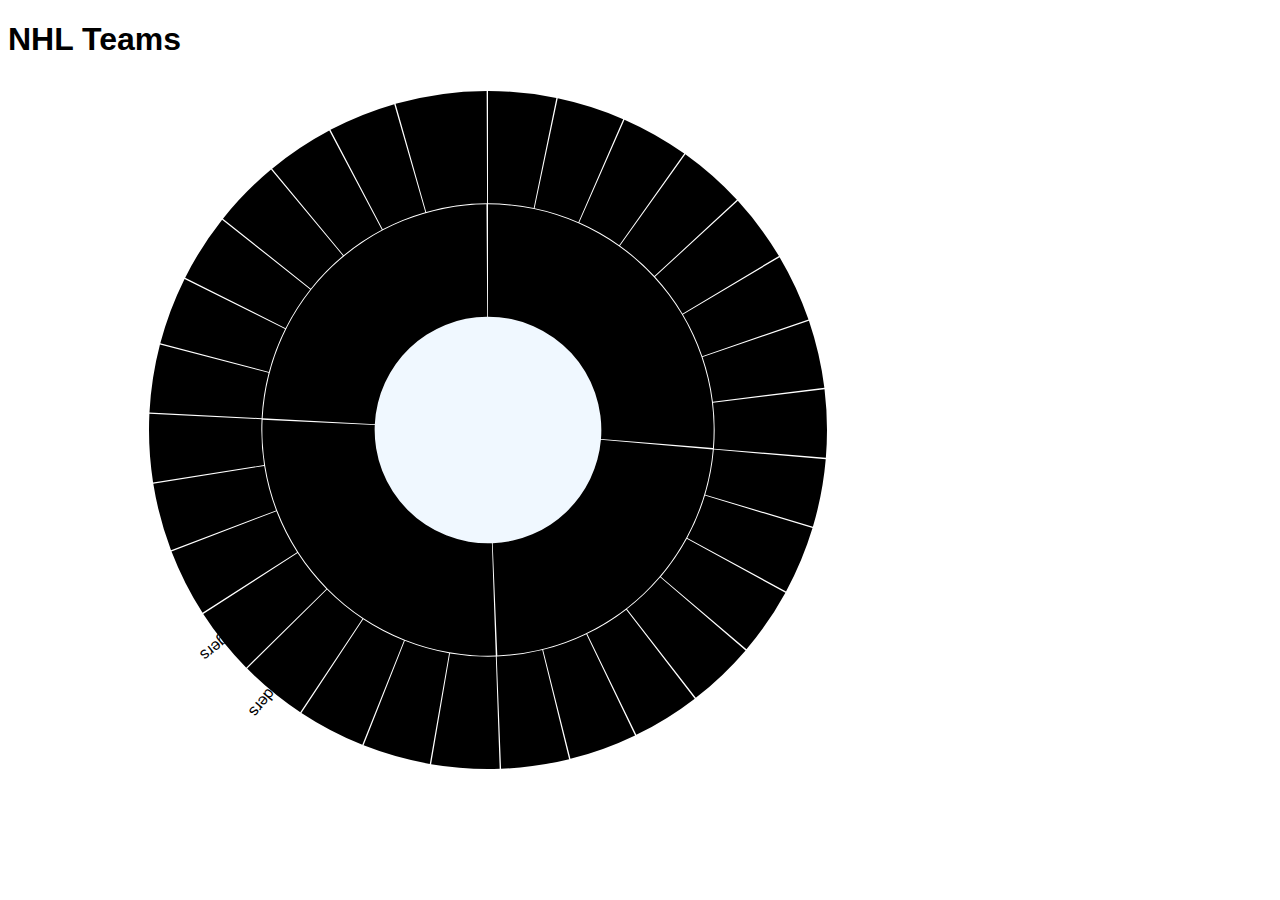
==== site/nhl.html @ 7faba3d3 "Moved the from javascript "NHL.html" into to different javascript files: "bigraph.js" for the bigrap" ====
<!DOCTYPE html>
<meta charset="utf-8">
<style>

circle,
path {
  cursor: pointer;
}

circle {
  fill: AliceBlue;
  pointer-events: all;
}

#tooltip { background-color: white;
        padding: 3px 5px;
        border: 1px solid black;
        text-align: center;}

html {
  font-family: sans-serif;
  
}

#area1{
float:left;
width:49%;
display: block;
}
#area2{
display: block;
float:right;
width:49%;
}

.axis path,
.axis line {
  fill: none;
  stroke: #000;
  shape-rendering: crispEdges;
}

.dot {
  stroke: #000;
}

.tooltip {
  position: absolute;
  width: 200px;
  height: 28px;
  pointer-events: none;
}
</style>
<body>
<h1 id="Userlocation">NHL Teams</h1>
<div id="area1"></div>
<div id="area2"></div>

</body>
<script src="js/d3.v3.min.js"></script>
<script src="js/bar_chart.js"></script>
<script src="js/bigraph.js"></script>
<script type="text/javascript">
</script>
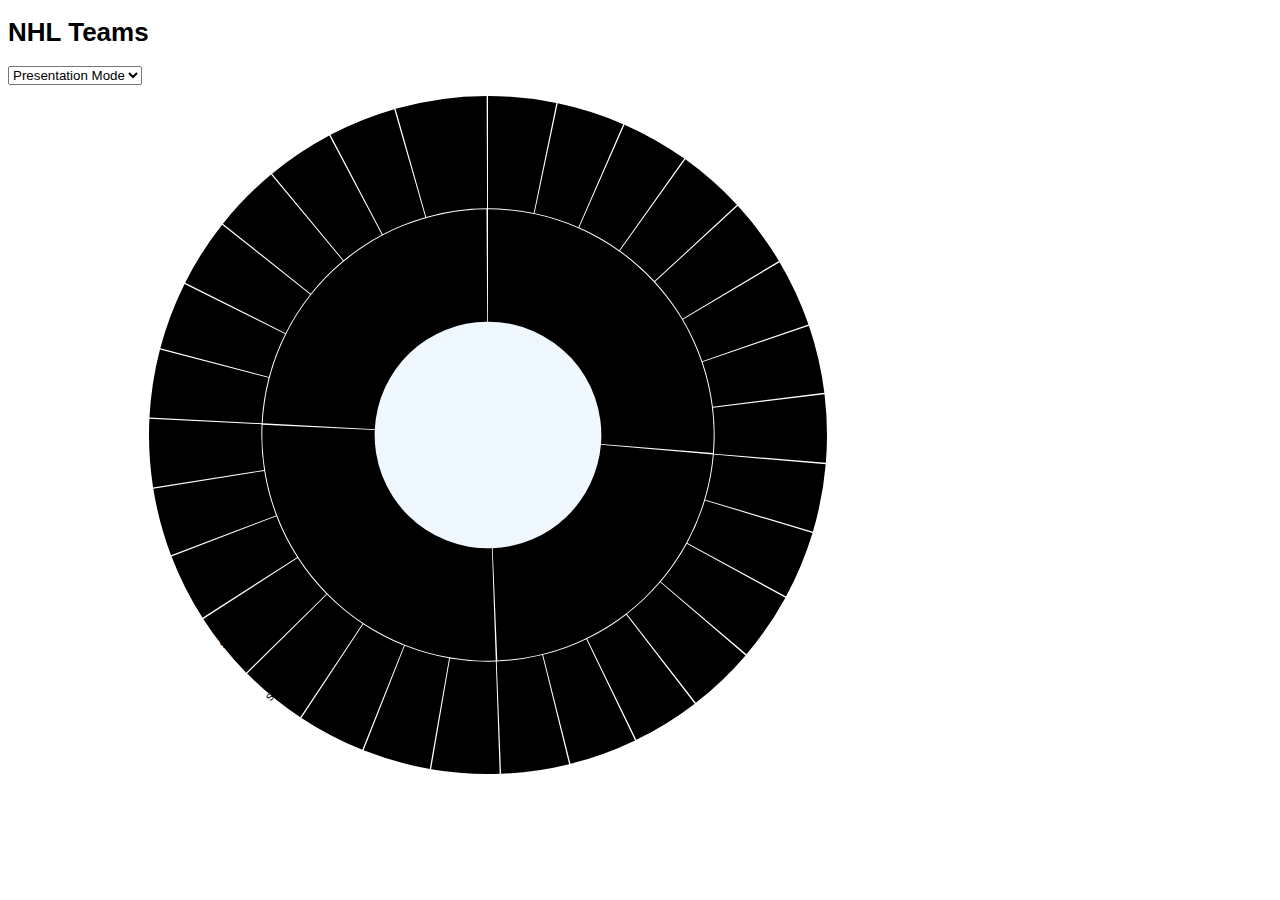
==== commit 6b473667: "layout fixes" ====
--- a/site/nhl.html
+++ b/site/nhl.html
@@ -20,18 +20,31 @@
 
 html {
   font-family: sans-serif;
+  font-size:small;
   
 }
 
 #area1{
 float:left;
-width:49%;
-display: block;
+width:30%
+}
+#area3{
+float:right;
+width:30%
+position:relative;
+left:100px;
 }
 #area2{
-display: block;
-float:right;
-width:49%;
+position:relative;
+left:100px;
+display: inline-block;
+width:30%;
+}
+
+.legend{
+	position:relative;
+	top:500px;
+
 }
 
 .axis path,
@@ -51,15 +64,70 @@
   height: 28px;
   pointer-events: none;
 }
+
+#GmMode{
+	 display: none;
+}
 </style>
 <body>
 <h1 id="Userlocation">NHL Teams</h1>
+<!-- area1 = bigraph-->
+<!-- area2 = scatterplot graph-->
+<!-- area3 = tradeplot graph-->
+<!-- SelectorMenu = change between modes-->
+<div id="SelectorMenu">
+<form>
+ <select id ="selector" onchange="mode(this.value)">
+  <option value="none" selected="selected">Presentation Mode</option>
+  <option value="GM">GM Mode</option>
+</select> 
+</form>
+
+<form id ="GmMode">
+ <select id ="GMTeam" onchange="GmUpdate(this.value)">
+  <option value="Vancouver" selected="selected">Canucks</option>
+  <option value="Anaheim">Anaheim</option>
+  <option value="Arizona">Arizona</option>
+  <option value="Boston">Boston</option>
+  <option value="Buffalo">Buffalo</option>
+  <option value="Calgary">Calgary</option>
+  <option value="Carolina">Carolina</option>
+  <option value="Chicago">Chicago</option>
+  <option value="Colorado">Colorado</option>
+  <option value="Columbus">Columbus</option>
+  <option value="Dallas">Dallas</option>
+  <option value="Detroit">Detroit</option>
+  <option value="Edmonton">Edmonton</option>
+  <option value="Florida">Florida</option>
+  <option value="Los Angeles">Los Angeles</option>
+  <option value="Minnesota">Minnesota</option>
+  <option value="Montreal">Montreal</option>
+  <option value="Nashville">Nashville</option>
+  <option value="New Jersey">New Jersey</option>
+  <option value="NY Islanders">NY Islanders</option>
+  <option value="NY Rangers">NY Rangers</option>
+  <option value="Ottawa">Ottawa</option>
+  <option value="Philadelphia">Philadelphia</option>
+  <option value="Pittsburgh">Pittsburgh</option>
+  <option value="San Jose">San Jose</option>
+  <option value="St Louis">St Louis</option>
+  <option value="Tampa Bay">Tampa Bay</option>
+  <option value="Toronto">Toronto</option>
+  <option value="Washington">Washington</option>
+  <option value="Winnipeg">Winnipeg</option>
+
+</select> 
+</form>
+</div>
 <div id="area1"></div>
 <div id="area2"></div>
+<div id="area3"></div>
 
 </body>
 <script src="js/d3.v3.min.js"></script>
-<script src="js/bar_chart.js"></script>
+<script src="js/scatterplot.js"></script>
+<script src="js/tradeplot.js"></script>
 <script src="js/bigraph.js"></script>
+<script src="js/gmMode.js"></script>
 <script type="text/javascript">
-</script>+</script>
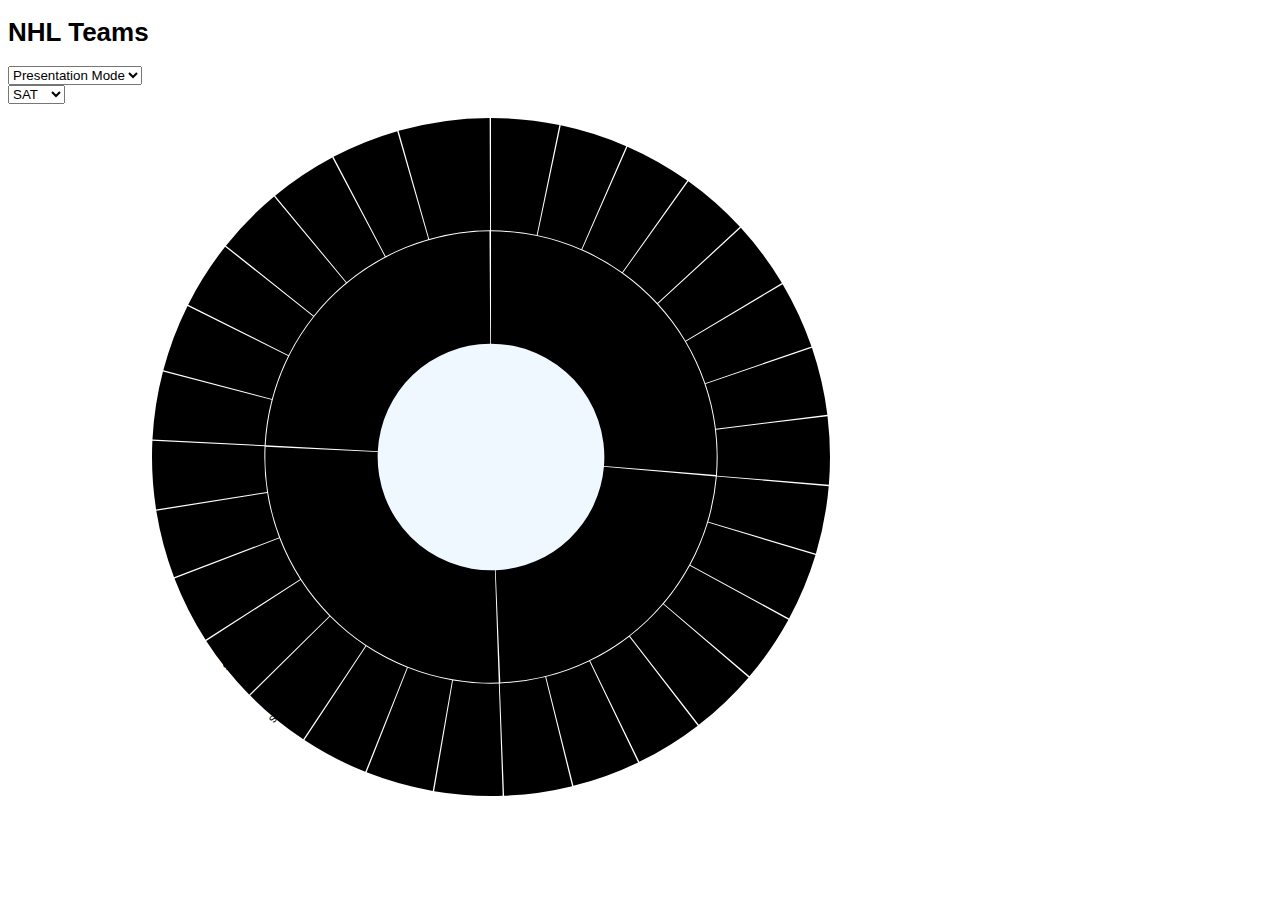
==== commit 87c70029: "fixed the legend and mouseover" ====
--- a/site/nhl.html
+++ b/site/nhl.html
@@ -17,7 +17,22 @@
         padding: 3px 5px;
         border: 1px solid black;
         text-align: center;}
-
+		
+.tooltip1{
+		background-color: white;
+        padding: 3px 5px;
+        border: 5px solid black;
+        text-align: center;
+		width:100%;
+		}
+		
+.tooltip2{
+		background-color: white;
+        padding: 3px 5px;
+        border: 5px solid black;
+        text-align: center;
+		width:100%;
+		}
 html {
   font-family: sans-serif;
   font-size:small;
@@ -37,9 +52,25 @@
 #area2{
 position:relative;
 left:100px;
-display: inline-block;
-width:30%;
-}
+width:60%;
+}
+#area4{
+position:relative;
+left:100px;
+width:60%;
+}
+#area5{
+position:relative;
+left:100px;
+width:200px;
+}
+
+#area6{
+position:relative;
+left:100px;
+width:200px;
+}
+
 
 .legend{
 	position:relative;
@@ -58,11 +89,37 @@
   stroke: #000;
 }
 
-.tooltip {
-  position: absolute;
-  width: 200px;
-  height: 28px;
-  pointer-events: none;
+#legend1{
+	display:none;
+}
+
+#legend1 th{
+    border: 2px solid black;
+}
+#legend1 td{
+    border: 2px solid black;
+}
+#legend2{
+	display:none;
+}
+#legend2 th{
+    border: 2px solid black;
+}
+#legend2 td{
+    border: 2px solid black;
+}
+
+.blue{
+background-color:blue;
+}
+.orange{
+background-color:orange;
+}
+.green{
+background-color:green;
+}
+.red{
+background-color:red;
 }
 
 #GmMode{
@@ -79,7 +136,7 @@
 <form>
  <select id ="selector" onchange="mode(this.value)">
   <option value="none" selected="selected">Presentation Mode</option>
-  <option value="GM">GM Mode</option>
+  <option value="compare">compare Mode</option>
 </select> 
 </form>
 
@@ -88,40 +145,83 @@
   <option value="Vancouver" selected="selected">Canucks</option>
   <option value="Anaheim">Anaheim</option>
   <option value="Arizona">Arizona</option>
-  <option value="Boston">Boston</option>
-  <option value="Buffalo">Buffalo</option>
-  <option value="Calgary">Calgary</option>
-  <option value="Carolina">Carolina</option>
-  <option value="Chicago">Chicago</option>
-  <option value="Colorado">Colorado</option>
-  <option value="Columbus">Columbus</option>
-  <option value="Dallas">Dallas</option>
-  <option value="Detroit">Detroit</option>
-  <option value="Edmonton">Edmonton</option>
-  <option value="Florida">Florida</option>
-  <option value="Los Angeles">Los Angeles</option>
-  <option value="Minnesota">Minnesota</option>
-  <option value="Montreal">Montreal</option>
-  <option value="Nashville">Nashville</option>
-  <option value="New Jersey">New Jersey</option>
-  <option value="NY Islanders">NY Islanders</option>
-  <option value="NY Rangers">NY Rangers</option>
-  <option value="Ottawa">Ottawa</option>
-  <option value="Philadelphia">Philadelphia</option>
-  <option value="Pittsburgh">Pittsburgh</option>
-  <option value="San Jose">San Jose</option>
-  <option value="St Louis">St Louis</option>
-  <option value="Tampa Bay">Tampa Bay</option>
-  <option value="Toronto">Toronto</option>
-  <option value="Washington">Washington</option>
-  <option value="Winnipeg">Winnipeg</option>
-
 </select> 
 </form>
+<select id ="filter" onchange="filterUpdate(this.value)">
+  <option value="SAT" selected="selected">SAT</option>
+  <option value="G">Goals</option>
+</select> 
 </div>
-<div id="area1"></div>
-<div id="area2"></div>
-<div id="area3"></div>
+<table>
+	<tr>
+		 <td><div id="area1"></div></td>
+		 <td><div id="area2"></div></td>
+		 <td><div id="area5">
+		 <table id="legend1">
+			<th>position</th>
+			<th>colour</th>
+			<tr>
+				<td>Center
+				</td>
+				<td class="blue">
+				</td>
+			</tr>
+			<tr>
+				<td>Left Wing
+				</td>
+				<td class="orange">
+				</td>
+			</tr>
+			<tr>
+				<td>Right Wing
+				</td>
+				<td class="green">
+				</td>
+			</tr>
+			<tr>
+				<td>Defense
+				</td>
+				<td class="red">
+				</td>
+			</tr>
+		 </table>
+		 </div></td>
+	</tr>
+	<tr>
+		 <td><div id="area3"></div></td>
+		 <td><div id="area4"></div></td>
+		 <td><div id="area6">
+<table id="legend2">
+			<th>position</th>
+			<th>colour</th>
+			<tr>
+				<td>Center
+				</td>
+				<td class="blue">
+				</td>
+			</tr>
+			<tr>
+				<td>Left Wing
+				</td>
+				<td class="orange">
+				</td>
+			</tr>
+			<tr>
+				<td>Right Wing
+				</td>
+				<td class="green">
+				</td>
+			</tr>
+			<tr>
+				<td>Defense
+				</td>
+				<td class="red">
+				</td>
+			</tr>
+		 </table>
+		 </div></td>
+	</tr>
+</table>
 
 </body>
 <script src="js/d3.v3.min.js"></script>
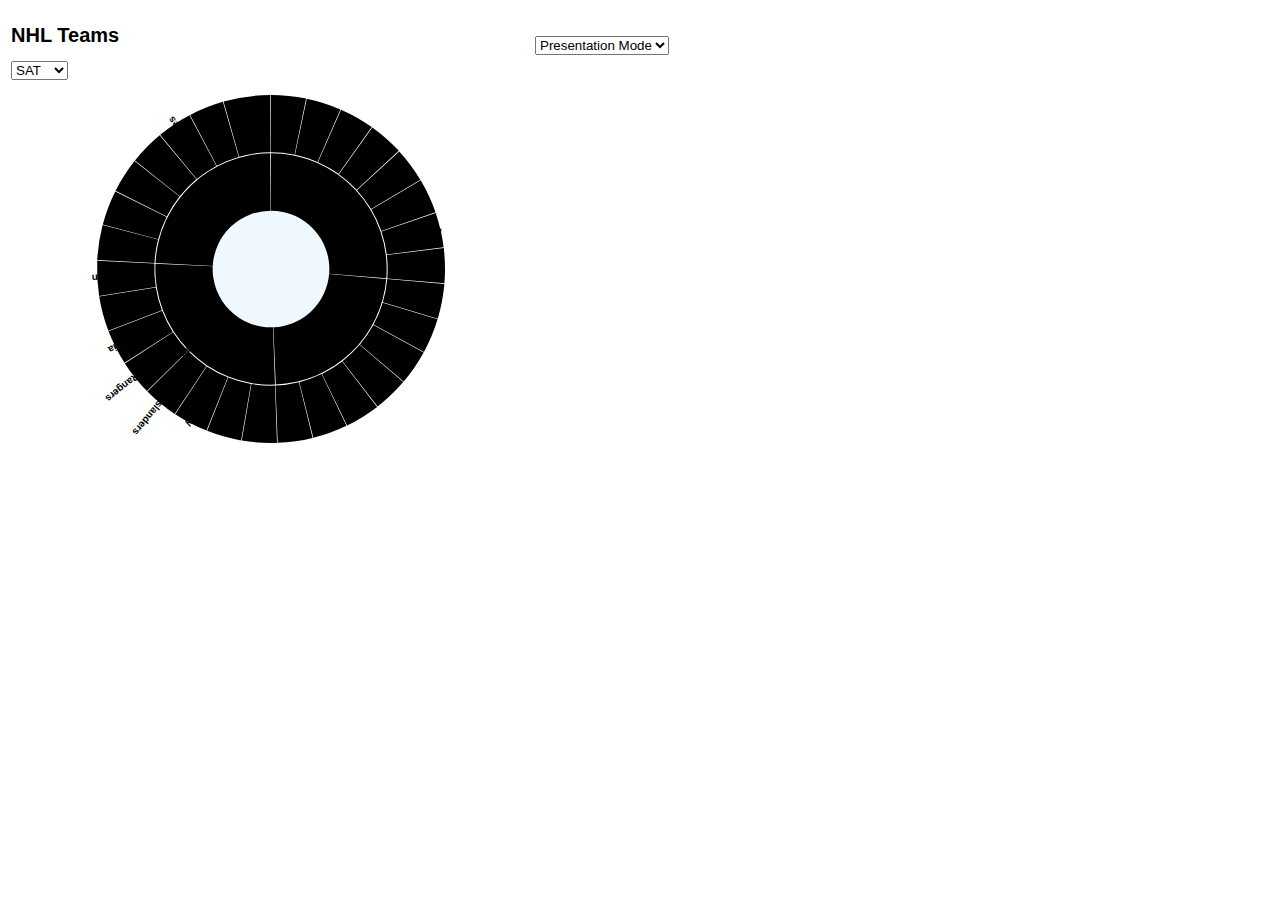
==== commit da5400eb: "Added a filter to the compare graph" ====
--- a/site/nhl.html
+++ b/site/nhl.html
@@ -14,6 +14,11 @@
 }
 
 #tooltip { background-color: white;
+        padding: 3px 5px;
+        border: 1px solid black;
+        text-align: center;}
+		
+#tooltip4 { background-color: white;
         padding: 3px 5px;
         border: 1px solid black;
         text-align: center;}
@@ -35,7 +40,8 @@
 		}
 html {
   font-family: sans-serif;
-  font-size:small;
+  font-size:x-small;
+  font-weight: bold;
   
 }
 
@@ -125,41 +131,45 @@
 #GmMode{
 	 display: none;
 }
+
+#compareSelector{
+display:none;
+}
+
 </style>
 <body>
-<h1 id="Userlocation">NHL Teams</h1>
+
 <!-- area1 = bigraph-->
 <!-- area2 = scatterplot graph-->
 <!-- area3 = tradeplot graph-->
 <!-- SelectorMenu = change between modes-->
-<div id="SelectorMenu">
-<form>
- <select id ="selector" onchange="mode(this.value)">
-  <option value="none" selected="selected">Presentation Mode</option>
-  <option value="compare">compare Mode</option>
-</select> 
-</form>
-
-<form id ="GmMode">
- <select id ="GMTeam" onchange="GmUpdate(this.value)">
-  <option value="Vancouver" selected="selected">Canucks</option>
-  <option value="Anaheim">Anaheim</option>
-  <option value="Arizona">Arizona</option>
-</select> 
-</form>
-<select id ="filter" onchange="filterUpdate(this.value)">
-  <option value="SAT" selected="selected">SAT</option>
-  <option value="G">Goals</option>
-</select> 
-</div>
-<table>
+
+<table class="visLayoutGrid">
+	<tr>
+	<td><h1 id="Userlocation">NHL Teams</h1>
+		<select id ="filter" onchange="filterUpdate(this.value)">
+		  <option value="SAT" selected="selected">SAT</option>
+		  <option value="G">Goals</option>
+		</select> 
+	</td>
+	<td>
+		<div id="SelectorMenu">
+		<form>
+		 <select id ="selector" onchange="mode(this.value)">
+		  <option value="none" selected="selected">Presentation Mode</option>
+		  <option value="compare">Compare Mode</option>
+		</select> 
+		</form>
+		</div>
+	</td>
+	</tr>
 	<tr>
 		 <td><div id="area1"></div></td>
 		 <td><div id="area2"></div></td>
 		 <td><div id="area5">
 		 <table id="legend1">
-			<th>position</th>
-			<th>colour</th>
+			<th>Position</th>
+			<th>Colour</th>
 			<tr>
 				<td>Center
 				</td>
@@ -187,13 +197,21 @@
 		 </table>
 		 </div></td>
 	</tr>
-	<tr>
+	<tr id="compareSelector">
+	<td><h1 id="Userlocation2">NHL Teams</h1>
+		<select id ="compareFilter" onchange="compareFilterUpdate(this.value)">
+		  <option value="SAT" selected="selected">SAT</option>
+		  <option value="G">Goals</option>
+		</select> 
+	</td>
+	</tr>
+	<tr id="compareRow">
 		 <td><div id="area3"></div></td>
 		 <td><div id="area4"></div></td>
 		 <td><div id="area6">
-<table id="legend2">
-			<th>position</th>
-			<th>colour</th>
+			<table id="legend2">
+			<th>Position</th>
+			<th>Colour</th>
 			<tr>
 				<td>Center
 				</td>
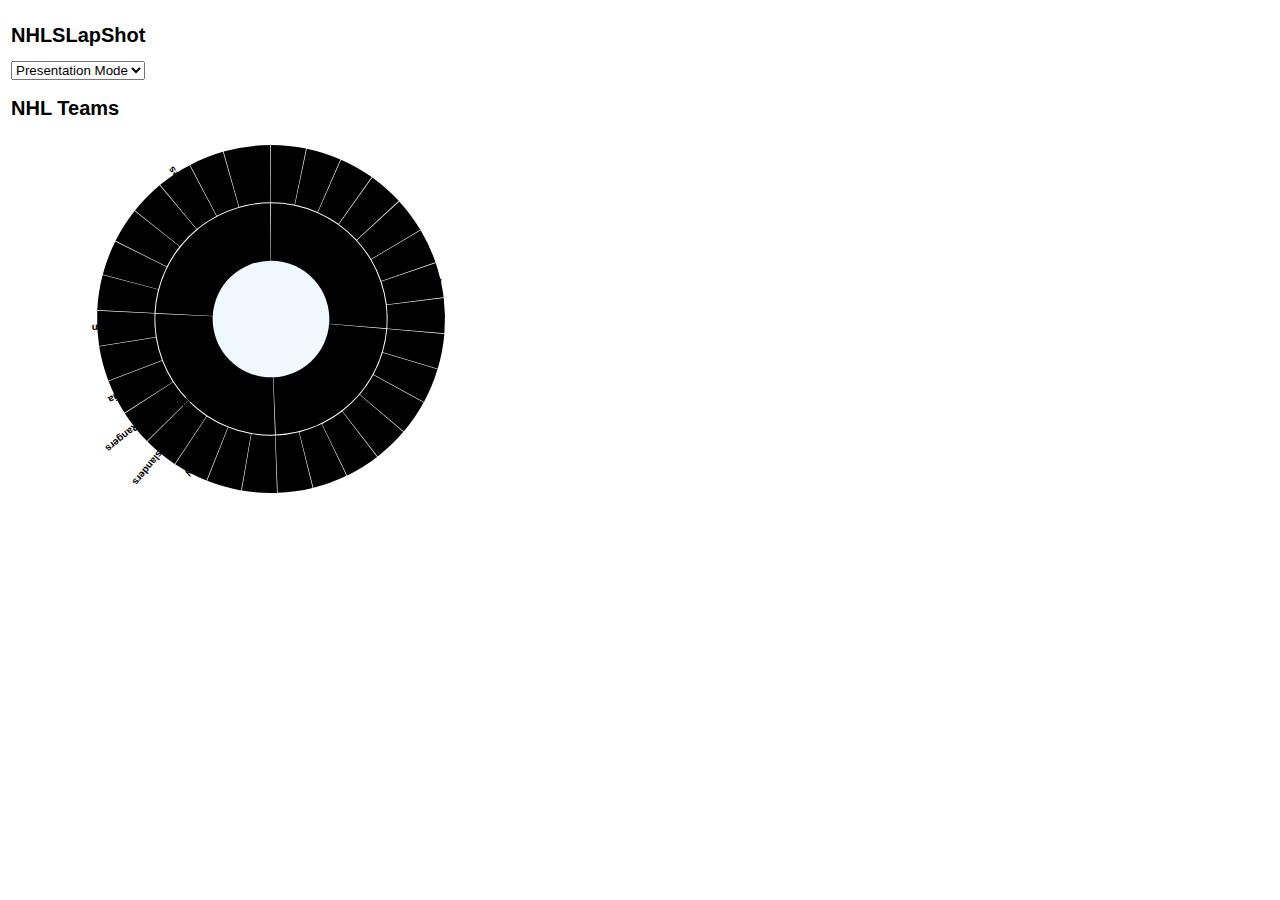
==== commit 3edfc0c8: "Moved all of the styles to main.css. Hides the filter and team name when the scatter plot and trade " ====
--- a/site/nhl.html
+++ b/site/nhl.html
@@ -1,245 +1,128 @@
-
 <!DOCTYPE html>
 <meta charset="utf-8">
-<style>
-
-circle,
-path {
-  cursor: pointer;
-}
-
-circle {
-  fill: AliceBlue;
-  pointer-events: all;
-}
-
-#tooltip { background-color: white;
-        padding: 3px 5px;
-        border: 1px solid black;
-        text-align: center;}
-		
-#tooltip4 { background-color: white;
-        padding: 3px 5px;
-        border: 1px solid black;
-        text-align: center;}
-		
-.tooltip1{
-		background-color: white;
-        padding: 3px 5px;
-        border: 5px solid black;
-        text-align: center;
-		width:100%;
-		}
-		
-.tooltip2{
-		background-color: white;
-        padding: 3px 5px;
-        border: 5px solid black;
-        text-align: center;
-		width:100%;
-		}
-html {
-  font-family: sans-serif;
-  font-size:x-small;
-  font-weight: bold;
-  
-}
-
-#area1{
-float:left;
-width:30%
-}
-#area3{
-float:right;
-width:30%
-position:relative;
-left:100px;
-}
-#area2{
-position:relative;
-left:100px;
-width:60%;
-}
-#area4{
-position:relative;
-left:100px;
-width:60%;
-}
-#area5{
-position:relative;
-left:100px;
-width:200px;
-}
-
-#area6{
-position:relative;
-left:100px;
-width:200px;
-}
-
-
-.legend{
-	position:relative;
-	top:500px;
-
-}
-
-.axis path,
-.axis line {
-  fill: none;
-  stroke: #000;
-  shape-rendering: crispEdges;
-}
-
-.dot {
-  stroke: #000;
-}
-
-#legend1{
-	display:none;
-}
-
-#legend1 th{
-    border: 2px solid black;
-}
-#legend1 td{
-    border: 2px solid black;
-}
-#legend2{
-	display:none;
-}
-#legend2 th{
-    border: 2px solid black;
-}
-#legend2 td{
-    border: 2px solid black;
-}
-
-.blue{
-background-color:blue;
-}
-.orange{
-background-color:orange;
-}
-.green{
-background-color:green;
-}
-.red{
-background-color:red;
-}
-
-#GmMode{
-	 display: none;
-}
-
-#compareSelector{
-display:none;
-}
-
-</style>
+<link rel="stylesheet" href="styles/main.css">
 <body>
 
-<!-- area1 = bigraph-->
-<!-- area2 = scatterplot graph-->
-<!-- area3 = tradeplot graph-->
-<!-- SelectorMenu = change between modes-->
+  <!-- area1 = bigraph-->
+  <!-- area2 = scatterplot graph-->
+  <!-- area3 = tradeplot graph-->
+  <!-- SelectorMenu = change between modes-->
 
-<table class="visLayoutGrid">
-	<tr>
-	<td><h1 id="Userlocation">NHL Teams</h1>
-		<select id ="filter" onchange="filterUpdate(this.value)">
-		  <option value="SAT" selected="selected">SAT</option>
-		  <option value="G">Goals</option>
-		</select> 
-	</td>
-	<td>
-		<div id="SelectorMenu">
-		<form>
-		 <select id ="selector" onchange="mode(this.value)">
-		  <option value="none" selected="selected">Presentation Mode</option>
-		  <option value="compare">Compare Mode</option>
-		</select> 
-		</form>
-		</div>
-	</td>
-	</tr>
-	<tr>
-		 <td><div id="area1"></div></td>
-		 <td><div id="area2"></div></td>
-		 <td><div id="area5">
-		 <table id="legend1">
-			<th>Position</th>
-			<th>Colour</th>
-			<tr>
-				<td>Center
-				</td>
-				<td class="blue">
-				</td>
-			</tr>
-			<tr>
-				<td>Left Wing
-				</td>
-				<td class="orange">
-				</td>
-			</tr>
-			<tr>
-				<td>Right Wing
-				</td>
-				<td class="green">
-				</td>
-			</tr>
-			<tr>
-				<td>Defense
-				</td>
-				<td class="red">
-				</td>
-			</tr>
-		 </table>
-		 </div></td>
-	</tr>
-	<tr id="compareSelector">
-	<td><h1 id="Userlocation2">NHL Teams</h1>
-		<select id ="compareFilter" onchange="compareFilterUpdate(this.value)">
-		  <option value="SAT" selected="selected">SAT</option>
-		  <option value="G">Goals</option>
-		</select> 
-	</td>
-	</tr>
-	<tr id="compareRow">
-		 <td><div id="area3"></div></td>
-		 <td><div id="area4"></div></td>
-		 <td><div id="area6">
-			<table id="legend2">
-			<th>Position</th>
-			<th>Colour</th>
-			<tr>
-				<td>Center
-				</td>
-				<td class="blue">
-				</td>
-			</tr>
-			<tr>
-				<td>Left Wing
-				</td>
-				<td class="orange">
-				</td>
-			</tr>
-			<tr>
-				<td>Right Wing
-				</td>
-				<td class="green">
-				</td>
-			</tr>
-			<tr>
-				<td>Defense
-				</td>
-				<td class="red">
-				</td>
-			</tr>
-		 </table>
-		 </div></td>
-	</tr>
-</table>
+  <table class="visLayoutGrid">
+    <tr>
+      <td>
+        <h1>NHLSLapShot</h1>
+        <div id="SelectorMenu">
+          <form>
+            <select id="selector" onchange="mode(this.value)">
+              <option value="none" selected="selected">Presentation Mode</option>
+              <option value="compare">Compare Mode</option>
+            </select>
+          </form>
+        </div>
+      </td>
+    </tr>
+    <tr>
+      <td>
+        <h1 id="Userlocation">NHL Teams</h1>
+        <div id="area1"></div>
+      </td>
+      <td>
+        <h1 id="scatterPlotTitle"></h1>
+        <h3 id="filter">Filter by:
+          <select onchange="filterUpdate(this.value)">
+            <option value="SAT" selected="selected">SAT</option>
+            <option value="G">Goals</option>
+          </select>
+        </h3>
+        <div id="area2"></div>
+      </td>
+      <td>
+        <div id="area5">
+          <table id="legend1">
+            <th>Position</th>
+            <th>Colour</th>
+            <tr>
+              <td>Center
+              </td>
+              <td class="blue">
+              </td>
+            </tr>
+            <tr>
+              <td>Left Wing
+              </td>
+              <td class="orange">
+              </td>
+            </tr>
+            <tr>
+              <td>Right Wing
+              </td>
+              <td class="green">
+              </td>
+            </tr>
+            <tr>
+              <td>Defense
+              </td>
+              <td class="red">
+              </td>
+            </tr>
+          </table>
+        </div>
+      </td>
+    </tr>
+    <tr id="compareSelector">
+      <td>
+        <h1 id="Userlocation2">NHL Teams</h1>
+      </td>
+    </tr>
+    <tr id="compareRow">
+      <td>
+        <div id="area3"></div>
+      </td>
+      <td>
+        <h1 id="tradePlotTitle"></h1>
+        <h3 id="compareFilter">Filter by:
+          <select onchange="compareFilterUpdate(this.value)">
+            <option value="SAT" selected="selected">SAT</option>
+            <option value="G">Goals</option>
+          </select>
+        </h3>
+        <div id="area4"></div>
+      </td>
+      <td>
+        <div id="area6">
+          <table id="legend2">
+            <th>Position</th>
+            <th>Colour</th>
+            <tr>
+              <td>Center
+              </td>
+              <td class="blue">
+              </td>
+            </tr>
+            <tr>
+              <td>Left Wing
+              </td>
+              <td class="orange">
+              </td>
+            </tr>
+            <tr>
+              <td>Right Wing
+              </td>
+              <td class="green">
+              </td>
+            </tr>
+            <tr>
+              <td>Defense
+              </td>
+              <td class="red">
+              </td>
+            </tr>
+          </table>
+        </div>
+      </td>
+    </tr>
+  </table>
 
 </body>
 <script src="js/d3.v3.min.js"></script>
@@ -248,4 +131,4 @@
 <script src="js/bigraph.js"></script>
 <script src="js/gmMode.js"></script>
 <script type="text/javascript">
-</script>
+</script>--- a/site/styles/main.css
+++ b/site/styles/main.css
@@ -0,0 +1,122 @@
+circle,path {
+    cursor: pointer;
+}
+circle {
+    fill: AliceBlue;
+    pointer-events: all;
+}
+#tooltip {
+    background-color: white;
+    padding: 3px 5px;
+    border: 1px solid black;
+    text-align: center;
+}
+#tooltip4 {
+    background-color: white;
+    padding: 3px 5px;
+    border: 1px solid black;
+    text-align: center;
+}
+.tooltip1 {
+    background-color: white;
+    padding: 3px 5px;
+    border: 5px solid black;
+    text-align: center;
+    width: 100%;
+}
+.tooltip2 {
+    background-color: white;
+    padding: 3px 5px;
+    border: 5px solid black;
+    text-align: center;
+    width: 100%;
+}
+html {
+    font-family: sans-serif;
+    font-size: x-small;
+    font-weight: bold;
+}
+#area1 {
+    float: left;
+    width: 30%
+}
+#area3 {
+    float: right;
+    width: 30% position: relative;
+    left: 100px;
+}
+#area2 {
+    position: relative;
+    left: 100px;
+    width: 60%;
+}
+#area4 {
+    position: relative;
+    left: 100px;
+    width: 60%;
+}
+#area5 {
+    position: relative;
+    left: 100px;
+    width: 200px;
+}
+#area6 {
+    position: relative;
+    left: 100px;
+    width: 200px;
+}
+.legend {
+    position: relative;
+    top: 500px;
+}
+.axis path,
+.axis line {
+    fill: none;
+    stroke: #000;
+    shape-rendering: crispEdges;
+}
+.dot {
+    stroke: #000;
+}
+#legend1 {
+    display: none;
+}
+#legend1 th {
+    border: 2px solid black;
+}
+#legend1 td {
+    border: 2px solid black;
+}
+#legend2 {
+    display: none;
+}
+#legend2 th {
+    border: 2px solid black;
+}
+#legend2 td {
+    border: 2px solid black;
+}
+.blue {
+    background-color: blue;
+}
+.orange {
+    background-color: orange;
+}
+.green {
+    background-color: green;
+}
+.red {
+    background-color: red;
+}
+#GmMode {
+    display: none;
+}
+#compareSelector {
+    display: none;
+}
+#filter, #compareFilter {
+    display: none;
+}
+#scatterPlotTitle, #tradePlotTitle, #Userlocation2 {
+    display: none;
+}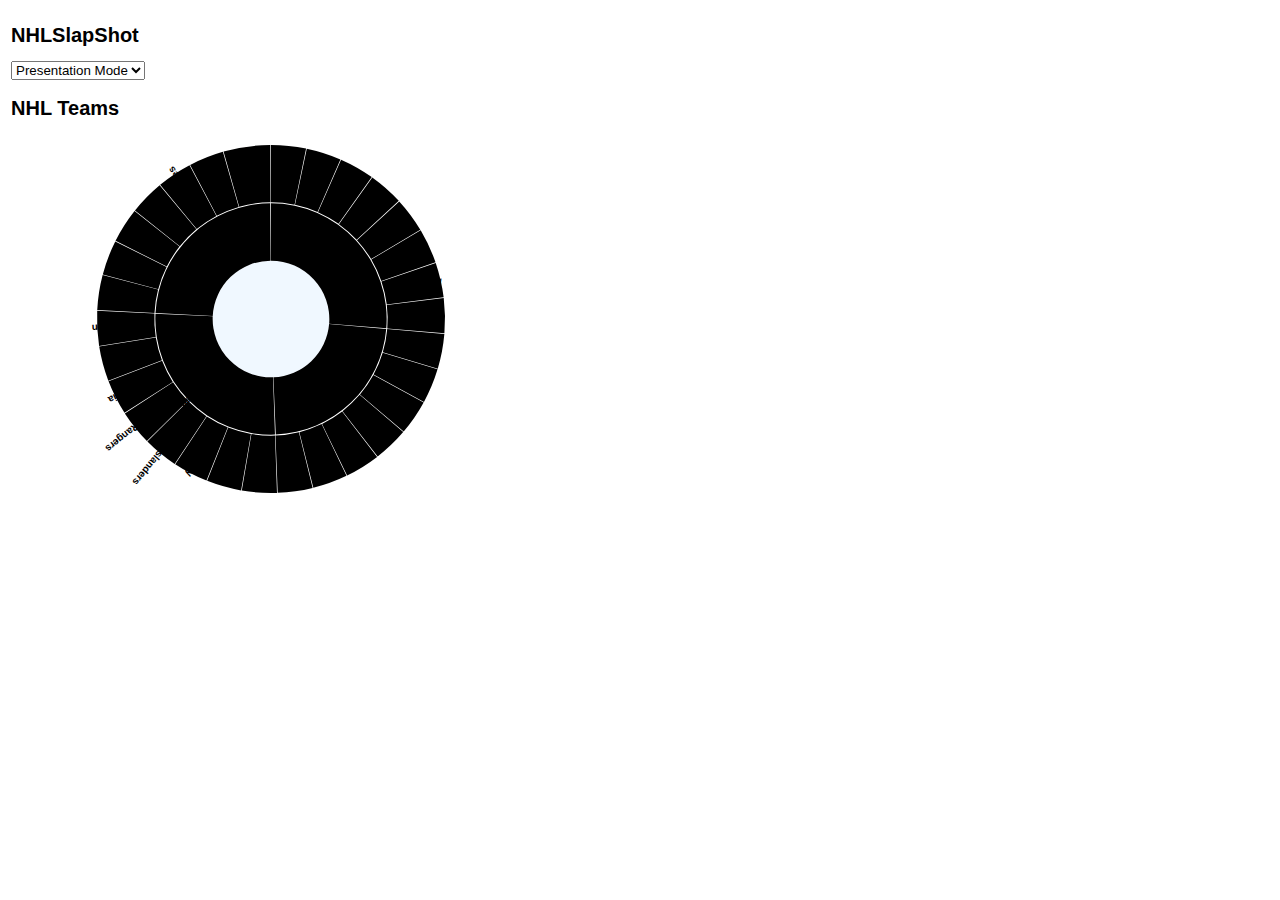
==== commit 635a7612: "Updated the tool so that salary (in millions) is shown instead of games played" ====
--- a/site/nhl.html
+++ b/site/nhl.html
@@ -11,7 +11,7 @@
   <table class="visLayoutGrid">
     <tr>
       <td>
-        <h1>NHLSLapShot</h1>
+        <h1>NHLSlapShot</h1>
         <div id="SelectorMenu">
           <form>
             <select id="selector" onchange="mode(this.value)">
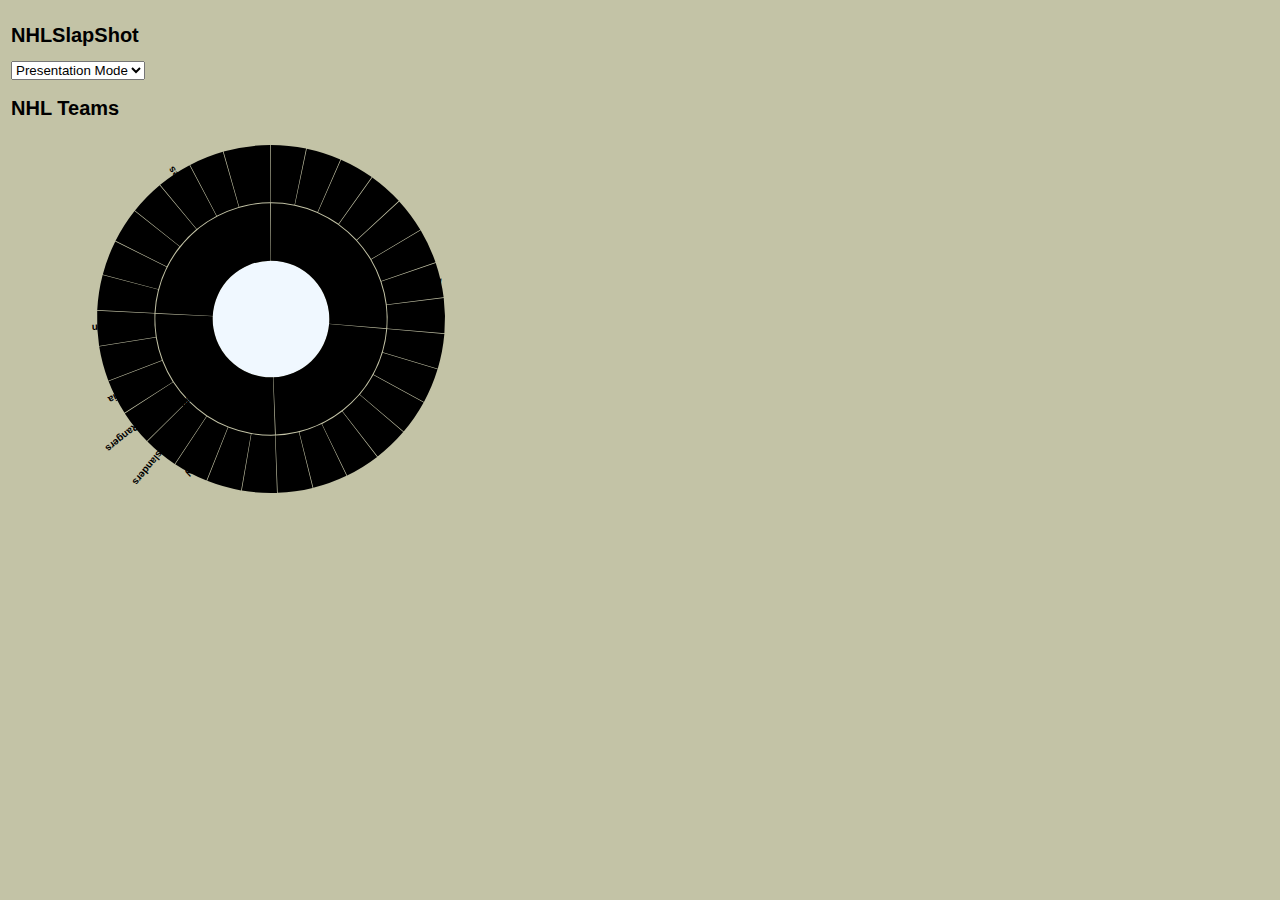
==== commit b393158f: "Made a background color for the tool" ====
--- a/site/nhl.html
+++ b/site/nhl.html
@@ -1,7 +1,7 @@
 <!DOCTYPE html>
 <meta charset="utf-8">
 <link rel="stylesheet" href="styles/main.css">
-<body>
+<body style="background-color:#C3C3A6">
 
   <!-- area1 = bigraph-->
   <!-- area2 = scatterplot graph-->
@@ -33,6 +33,9 @@
           <select onchange="filterUpdate(this.value)">
             <option value="SAT" selected="selected">SAT</option>
             <option value="G">Goals</option>
+            <option value="A">Assists</option>
+            <option value="GP">Games Played</option>
+            <option value="P">Points</option>
           </select>
         </h3>
         <div id="area2"></div>
@@ -85,6 +88,9 @@
           <select onchange="compareFilterUpdate(this.value)">
             <option value="SAT" selected="selected">SAT</option>
             <option value="G">Goals</option>
+            <option value="A">Assists</option>
+            <option value="GP">Games Played</option>
+            <option value="P">Points</option>
           </select>
         </h3>
         <div id="area4"></div>
